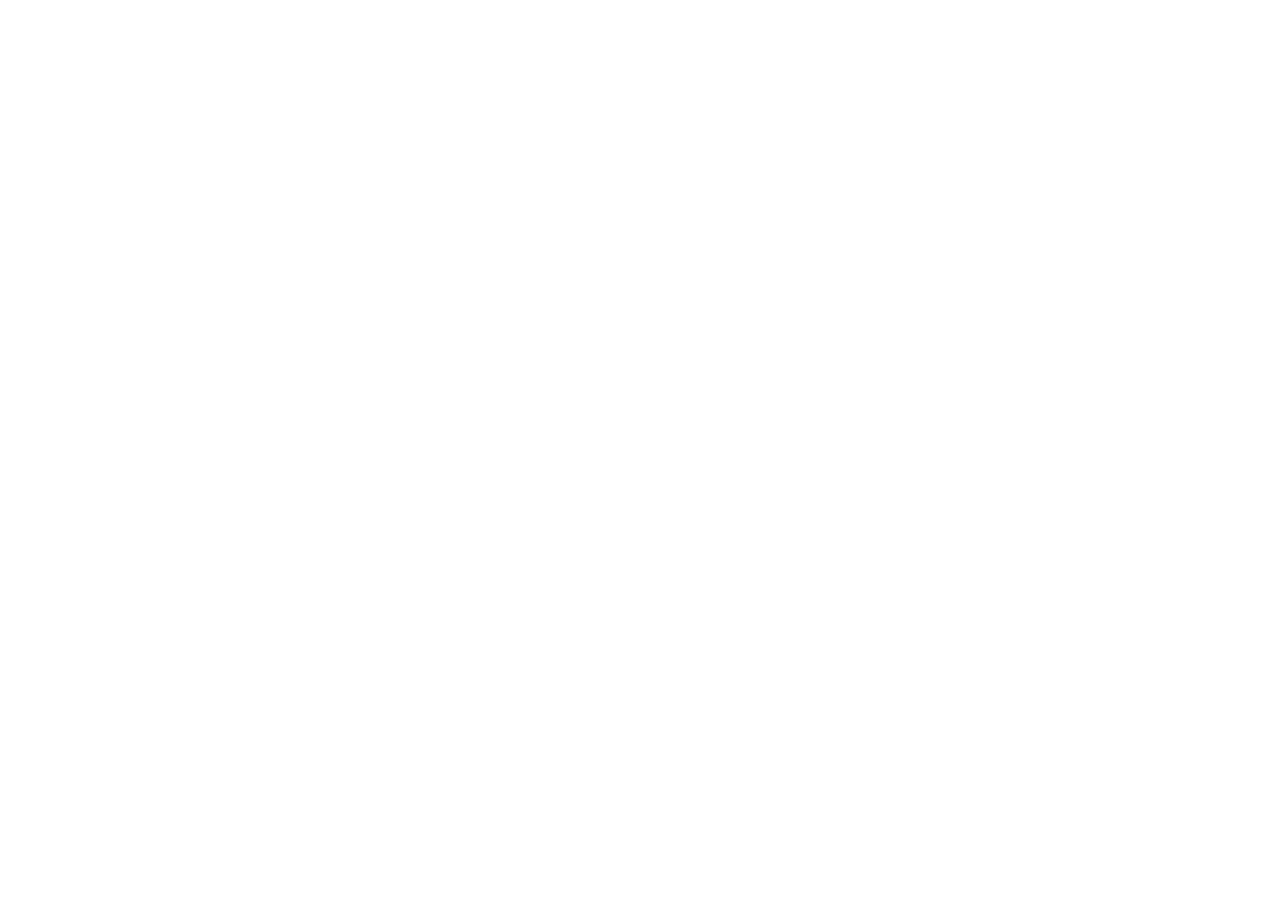
==== index.html @ 084c1103 "primeiro commit" ====
<!DOCTYPE html>
<html lang="pt-br">
<head>
    <meta charset="UTF-8">
    <meta http-equiv="X-UA-Compatible" content="IE=edge">
    <meta name="viewport" content="width=device-width, initial-scale=1.0">
    <meta name="author" content="Jeneffer Souza">
    <title>Document</title>
</head>
<body>
    
</body>
</html>
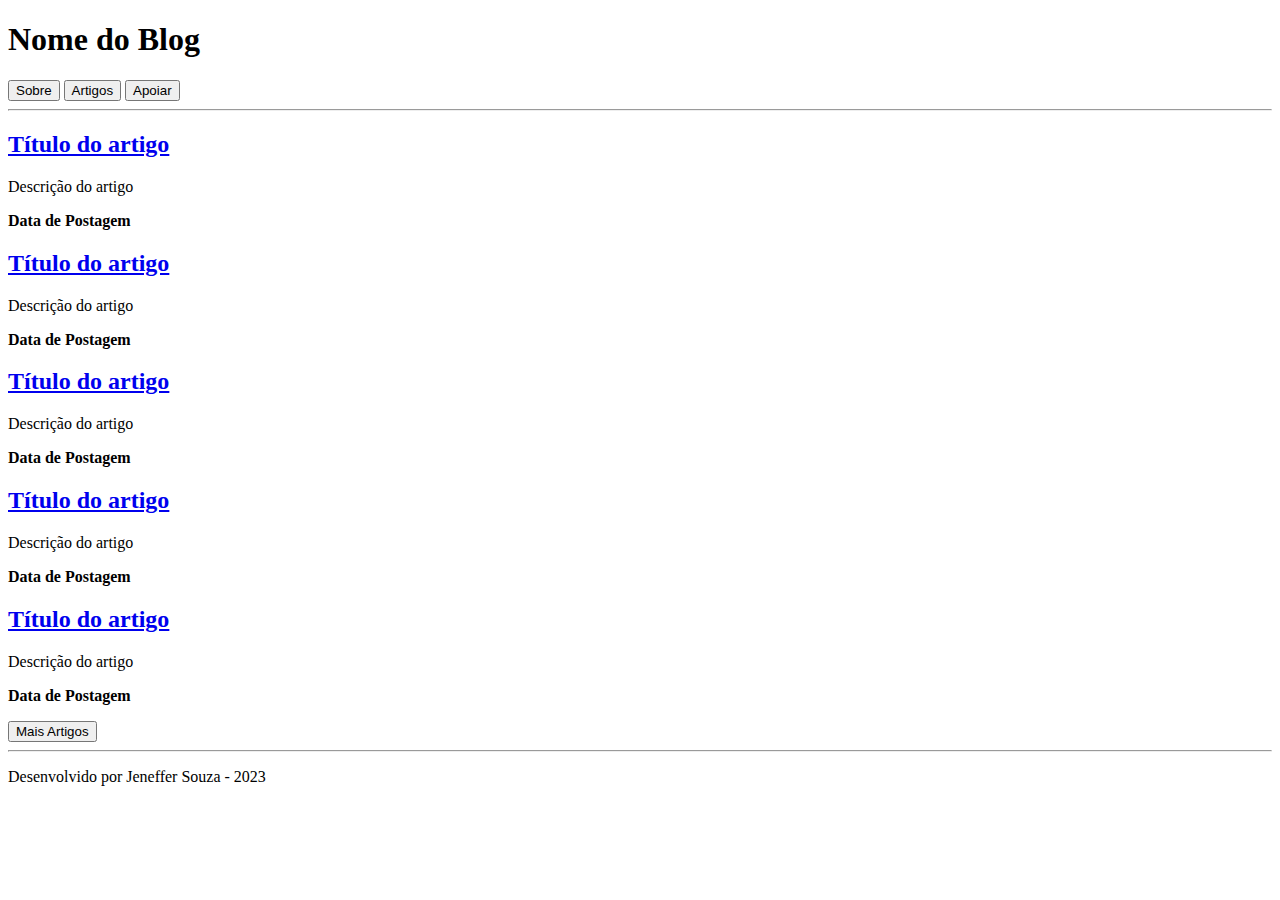
==== commit c8e86237: "estruturando html" ====
--- a/index.html
+++ b/index.html
@@ -5,9 +5,52 @@
     <meta http-equiv="X-UA-Compatible" content="IE=edge">
     <meta name="viewport" content="width=device-width, initial-scale=1.0">
     <meta name="author" content="Jeneffer Souza">
-    <title>Document</title>
+    <title>Home</title>
 </head>
 <body>
-    
+    <header>
+        <h1>Nome do Blog</h1>
+        <button>Sobre</button>
+        <button>Artigos</button>
+        <button>Apoiar</button>
+        <hr>
+    </header>
+    <main>
+        <section>
+            <!--Escrever aqui o objetivo do blog-->
+        </section>
+        <section class="ultimos-artigos">
+            <div class="lista-artigos">
+                <a href="#" class="btn-titulo-artigo"><h2>Título do artigo</h2></a>
+                <p>Descrição do artigo</p>
+                <p><strong>Data de Postagem</strong></p>
+            </div>
+            <div class="lista-artigos">
+                <a href="#" class="btn-titulo-artigo"><h2>Título do artigo</h2></a>
+                <p>Descrição do artigo</p>
+                <p><strong>Data de Postagem</strong></p>
+            </div>
+            <div class="lista-artigos">
+                <a href="#" class="btn-titulo-artigo"><h2>Título do artigo</h2></a>
+                <p>Descrição do artigo</p>
+                <p><strong>Data de Postagem</strong></p>
+            </div>
+            <div class="lista-artigos">
+                <a href="#" class="btn-titulo-artigo"><h2>Título do artigo</h2></a>
+                <p>Descrição do artigo</p>
+                <p><strong>Data de Postagem</strong></p>
+            </div>
+            <div class="lista-artigos">
+                <a href="#" class="btn-titulo-artigo"><h2>Título do artigo</h2></a>
+                <p>Descrição do artigo</p>
+                <p><strong>Data de Postagem</strong></p>
+            </div>
+            <a href="#" class="btn-maisS-artigo"><button>Mais Artigos</button></a>
+            <hr>
+        </section>
+    </main>
+    <footer>
+        <p>Desenvolvido por Jeneffer Souza - 2023</p>
+    </footer>
 </body>
 </html>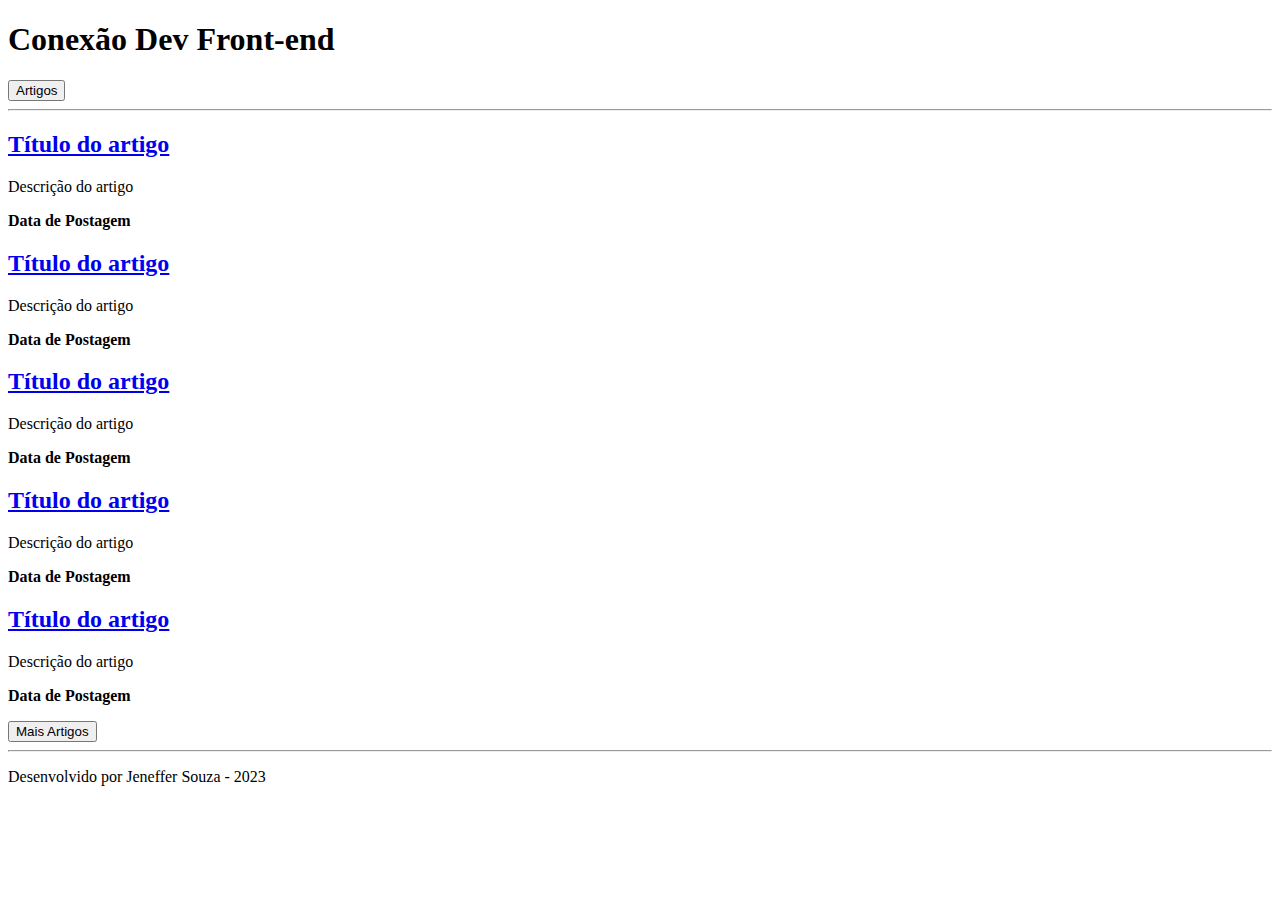
==== commit 954b2bc3: "adicionando arquivo css e page artigos" ====
--- a/index.html
+++ b/index.html
@@ -5,14 +5,13 @@
     <meta http-equiv="X-UA-Compatible" content="IE=edge">
     <meta name="viewport" content="width=device-width, initial-scale=1.0">
     <meta name="author" content="Jeneffer Souza">
+    <link rel="stylesheet" href="./styles.css">
     <title>Home</title>
 </head>
 <body>
     <header>
-        <h1>Nome do Blog</h1>
-        <button>Sobre</button>
-        <button>Artigos</button>
-        <button>Apoiar</button>
+        <h1>Conexão Dev Front-end</h1>
+        <a href="./pages/artigos.html" class="btn-maisS-artigo"><button>Artigos</button></a>
         <hr>
     </header>
     <main>
@@ -45,7 +44,7 @@
                 <p>Descrição do artigo</p>
                 <p><strong>Data de Postagem</strong></p>
             </div>
-            <a href="#" class="btn-maisS-artigo"><button>Mais Artigos</button></a>
+            <a href="./pages/artigos.html" class="btn-maisS-artigo"><button>Mais Artigos</button></a>
             <hr>
         </section>
     </main>
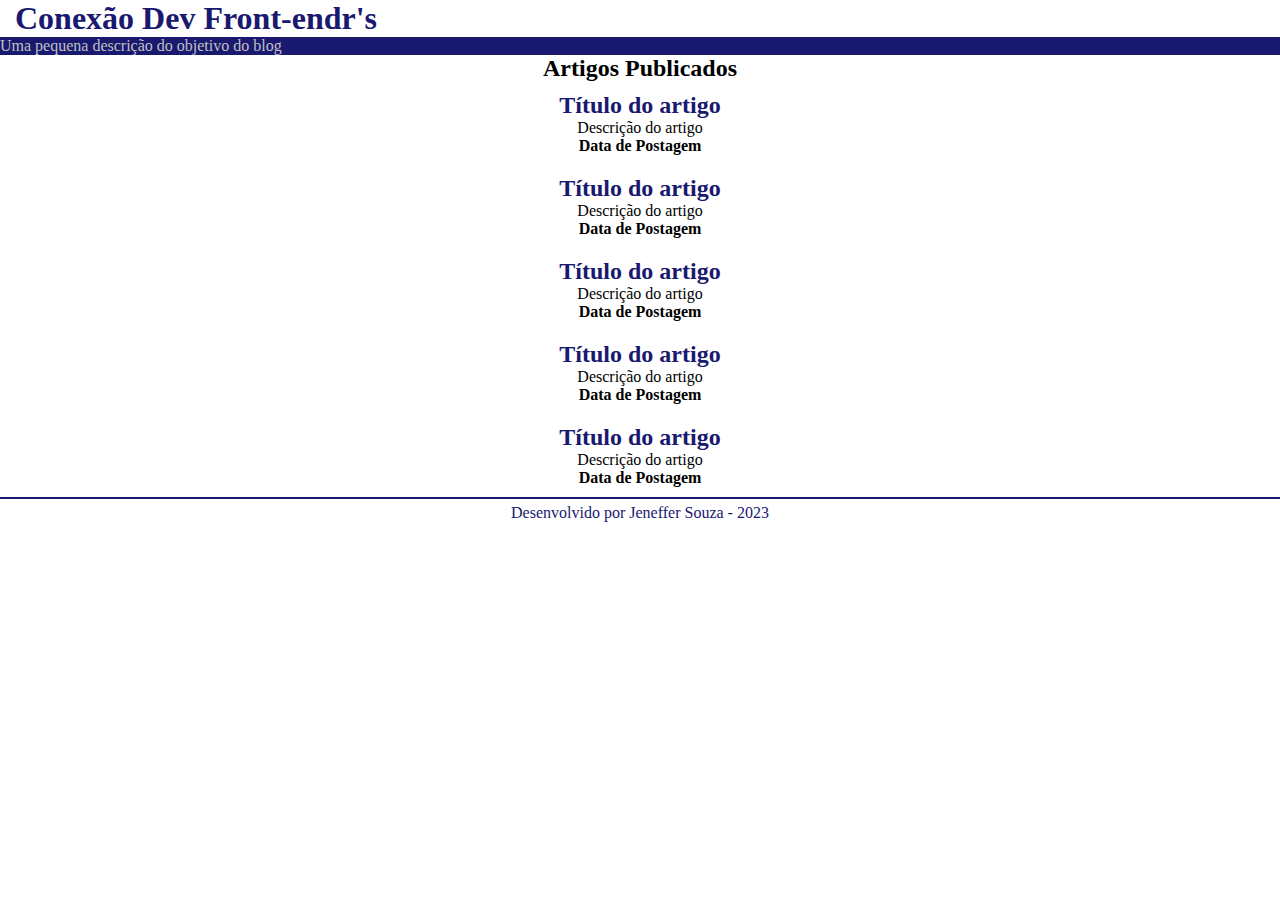
==== commit fe08d13b: "estilizando componentes" ====
--- a/index.html
+++ b/index.html
@@ -6,19 +6,18 @@
     <meta name="viewport" content="width=device-width, initial-scale=1.0">
     <meta name="author" content="Jeneffer Souza">
     <link rel="stylesheet" href="./styles.css">
-    <title>Home</title>
+    <title>C.D.F's</title>
 </head>
 <body>
     <header>
-        <h1>Conexão Dev Front-end</h1>
-        <a href="./pages/artigos.html" class="btn-maisS-artigo"><button>Artigos</button></a>
-        <hr>
+        <h1>Conexão Dev Front-endr's</h1>
     </header>
     <main>
-        <section>
-            <!--Escrever aqui o objetivo do blog-->
+        <section class="descricao-blog">
+            <p>Uma pequena descrição do objetivo do blog</p>
         </section>
         <section class="ultimos-artigos">
+            <h2>Artigos Publicados</h2>
             <div class="lista-artigos">
                 <a href="#" class="btn-titulo-artigo"><h2>Título do artigo</h2></a>
                 <p>Descrição do artigo</p>
@@ -44,7 +43,6 @@
                 <p>Descrição do artigo</p>
                 <p><strong>Data de Postagem</strong></p>
             </div>
-            <a href="./pages/artigos.html" class="btn-maisS-artigo"><button>Mais Artigos</button></a>
             <hr>
         </section>
     </main>
--- a/styles.css
+++ b/styles.css
@@ -0,0 +1,51 @@
+* {
+    margin: 0;
+    padding: 0;
+}
+
+header, footer {
+    color: #191970;
+}
+
+h1 {
+    margin-left: 15px;
+}
+
+hr {
+    width: 100%;
+    border: 1px solid #191970
+}
+
+footer {
+    display: flex;
+    justify-content: center;
+    padding: 5px;
+}
+
+.descricao-blog {
+    background-color: #191970;
+    color: #C0C0C0;
+}
+
+.ultimos-artigos {
+    display: flex;
+    justify-content: center;
+    flex-direction: column;
+    align-items: center;
+    width: 100%;
+}
+
+.lista-artigos {
+    display: flex;
+    justify-content: center;
+    flex-direction: column;
+    align-items: center;
+    padding: 10px;
+    width: 90%;
+}
+
+.btn-titulo-artigo {
+    color: #191970;
+    text-decoration: none;
+    cursor: pointer;
+}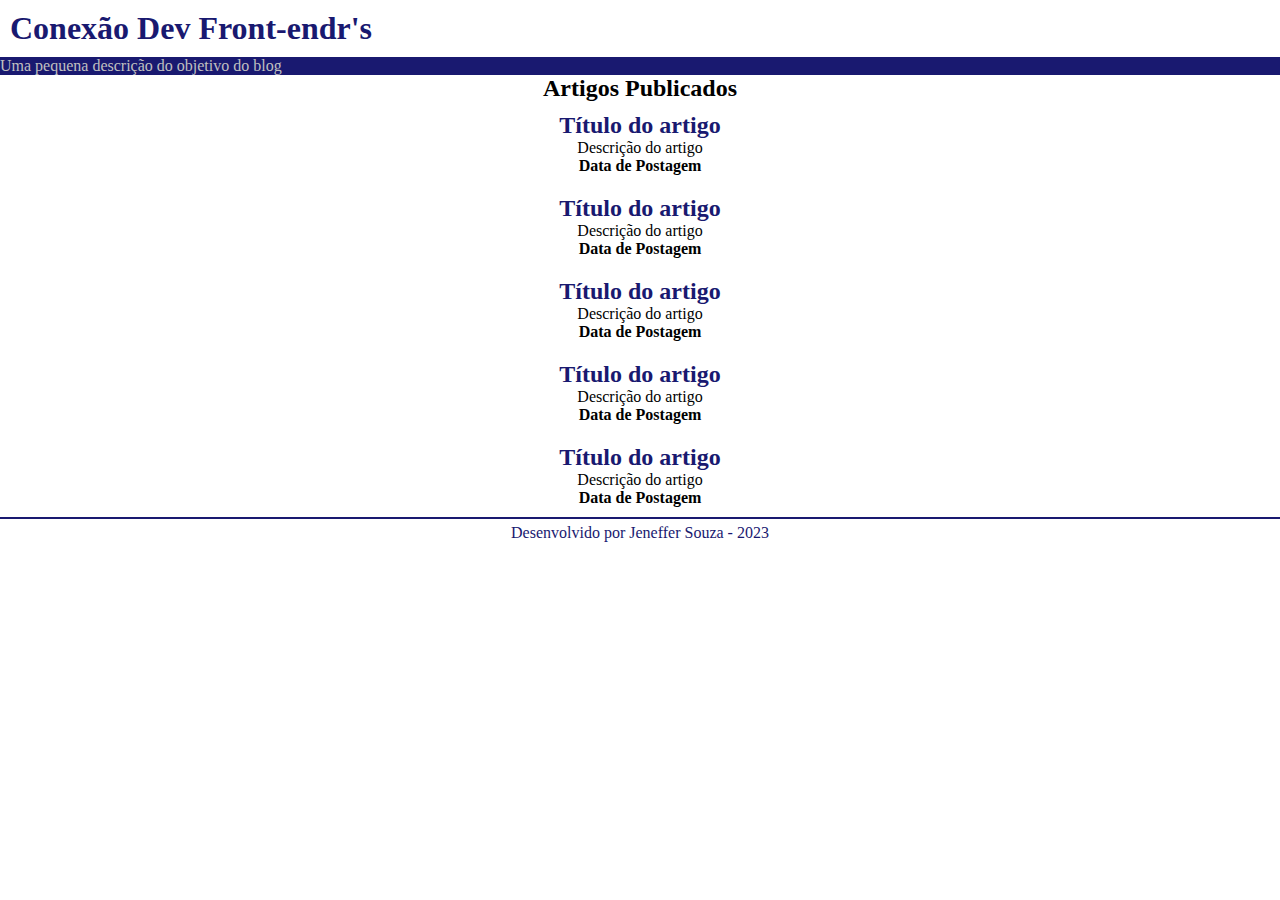
==== commit 1b12835f: "estilizando page de artigos e caixa de perfil do autor" ====
--- a/index.html
+++ b/index.html
@@ -19,7 +19,7 @@
         <section class="ultimos-artigos">
             <h2>Artigos Publicados</h2>
             <div class="lista-artigos">
-                <a href="#" class="btn-titulo-artigo"><h2>Título do artigo</h2></a>
+                <a href="" class="btn-titulo-artigo"><h2>Título do artigo</h2></a>
                 <p>Descrição do artigo</p>
                 <p><strong>Data de Postagem</strong></p>
             </div>
--- a/styles.css
+++ b/styles.css
@@ -5,10 +5,7 @@
 
 header, footer {
     color: #191970;
-}
-
-h1 {
-    margin-left: 15px;
+    padding: 10px;
 }
 
 hr {
